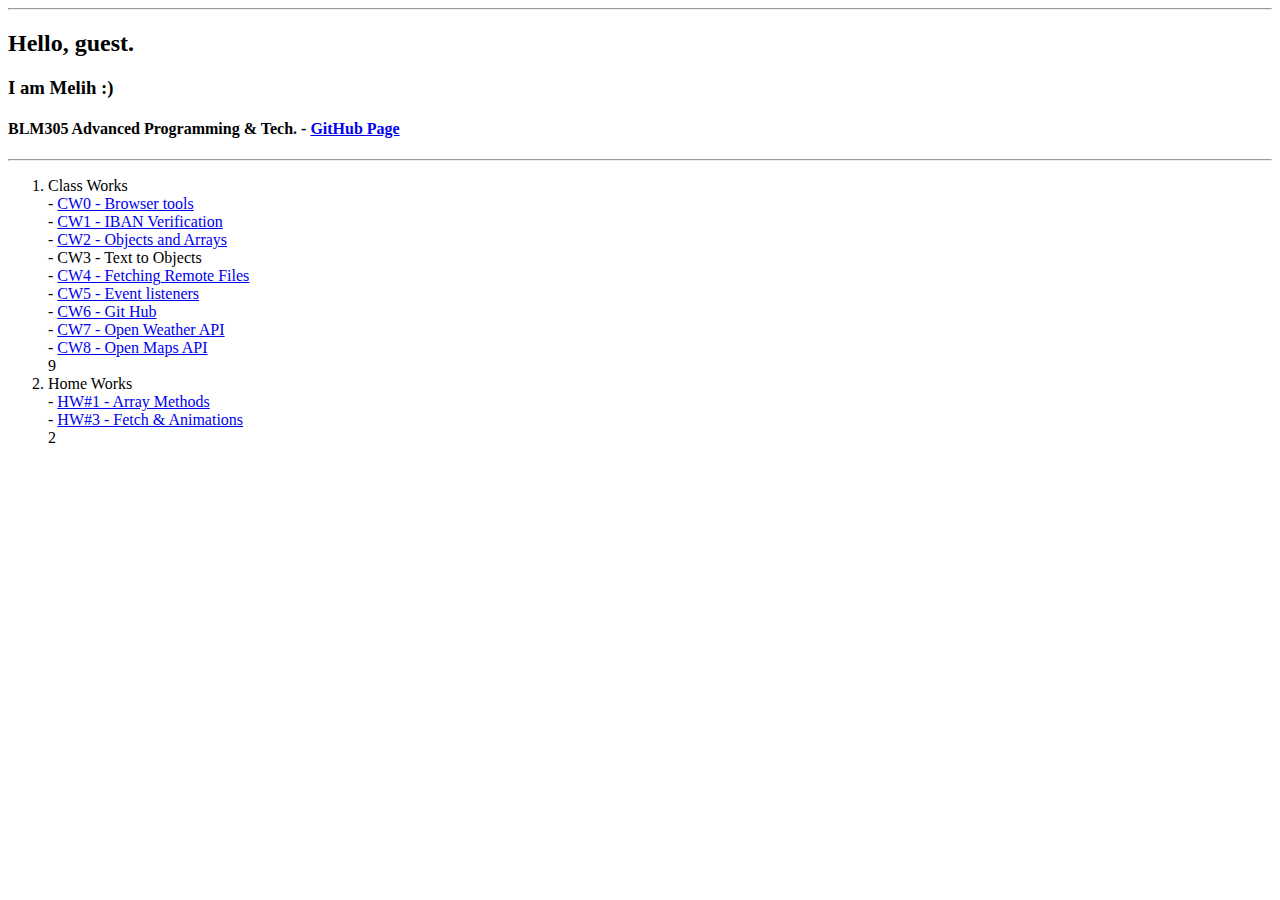
==== index.html @ 724f60a0 "Update index.html" ====
<!doctype html>
<html lang="en">

<head>
    <meta charset="utf-8">
    <meta name="viewport" content="width=device-width, initial-scale=1">
    <title>BLM305 - Home</title>
    <link href="https://cdn.jsdelivr.net/npm/bootstrap@5.2.2/dist/css/bootstrap.min.css" rel="stylesheet"
        integrity="sha384-Zenh87qX5JnK2Jl0vWa8Ck2rdkQ2Bzep5IDxbcnCeuOxjzrPF/et3URy9Bv1WTRi" crossorigin="anonymous">
</head>

<body>
    <div class="container">
        <hr/>
        <h2>Hello, guest.</h2>
        <h3>I am Melih :)</h3>
        <h4>BLM305 Advanced Programming & Tech. - <a href="https://github.com/melihkacaman/melih_advanced_programming_lab">GitHub Page</a></h4>
        <hr />
        <div class="row">
            <ol class="list-group list-group-numbered">
                <li class="list-group-item d-flex justify-content-between align-items-start">
                    <div class="ms-2 me-auto">
                        <div class="fw-bold">Class Works</div>
                        - <a href="https://melihkacaman.github.io/melih_advanced_programming_lab/CW_0.html">CW0 - Browser tools</a> <br/>
                        - <a href="https://melihkacaman.github.io/melih_advanced_programming_lab/iban.html">CW1 - IBAN Verification</a><br/>
                        - <a href="https://melihkacaman.github.io/melih_advanced_programming_lab/List%20of%20Objects.html">CW2 - Objects and Arrays</a><br/>
                        - <a>CW3 - Text to Objects</a><br/>
                        - <a href="https://melihkacaman.github.io/melih_advanced_programming_lab/CW4.html">CW4 - Fetching Remote Files</a><br/>
                        - <a href="https://melihkacaman.github.io/melih_advanced_programming_lab/CW5.html">CW5 - Event listeners</a><br/>
                        - <a href="https://melihkacaman.github.io/melih_advanced_programming_lab/cw6.html">CW6 - Git Hub</a><br/>
                        - <a href="https://melihkacaman.github.io/melih_advanced_programming_lab/Open Weather.html">CW7 - Open Weather API</a><br/>
                        - <a href="https://melihkacaman.github.io/melih_advanced_programming_lab/CW8.html">CW8 - Open Maps API</a><br/>
                    </div>
                    <span class="badge bg-primary rounded-pill">9</span>
                </li>
                <li class="list-group-item d-flex justify-content-between align-items-start">
                    <div class="ms-2 me-auto">
                        <div class="fw-bold">Home Works</div>
                        - <a href="https://melihkacaman.github.io/melih_advanced_programming_lab/HW1.html">HW#1 - Array Methods</a><br/> 
                        - <a href="https://melihkacaman.github.io/melih_advanced_programming_lab/HW3.html">HW#3 - Fetch & Animations</a>   
                    </div>
                    <span class="badge bg-primary rounded-pill">2</span>
                </li>
            </ol>
        </div>
    </div>
    <script src="https://cdn.jsdelivr.net/npm/bootstrap@5.2.2/dist/js/bootstrap.bundle.min.js"
        integrity="sha384-OERcA2EqjJCMA+/3y+gxIOqMEjwtxJY7qPCqsdltbNJuaOe923+mo//f6V8Qbsw3"
        crossorigin="anonymous"></script>
</body>

</html>
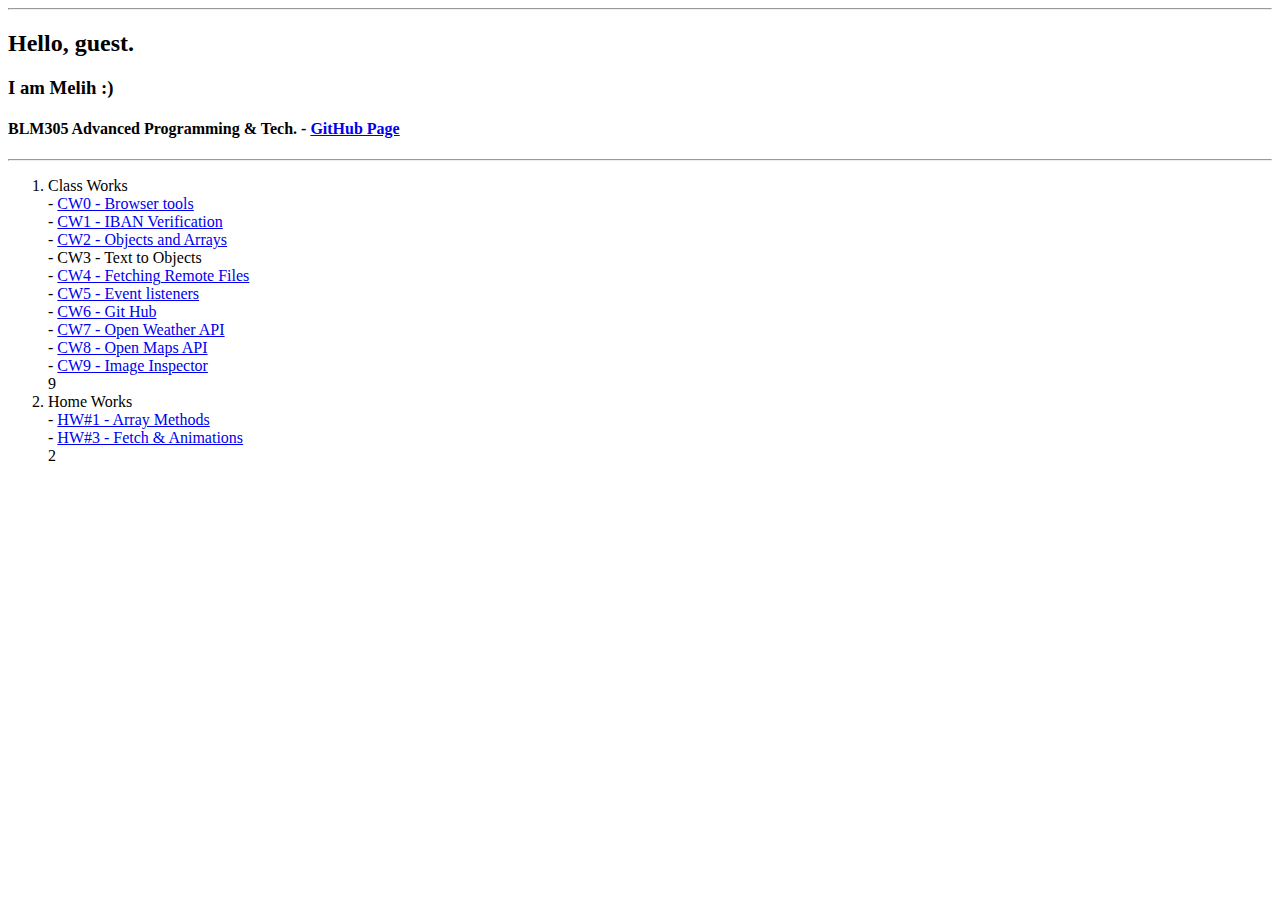
==== commit 1afaf2ae: "Update index.html" ====
--- a/index.html
+++ b/index.html
@@ -30,6 +30,7 @@
                         - <a href="https://melihkacaman.github.io/melih_advanced_programming_lab/cw6.html">CW6 - Git Hub</a><br/>
                         - <a href="https://melihkacaman.github.io/melih_advanced_programming_lab/Open Weather.html">CW7 - Open Weather API</a><br/>
                         - <a href="https://melihkacaman.github.io/melih_advanced_programming_lab/CW8.html">CW8 - Open Maps API</a><br/>
+                        - <a href="https://melihkacaman.github.io/melih_advanced_programming_lab/CW9.html">CW9 - Image Inspector</a><br/>
                     </div>
                     <span class="badge bg-primary rounded-pill">9</span>
                 </li>
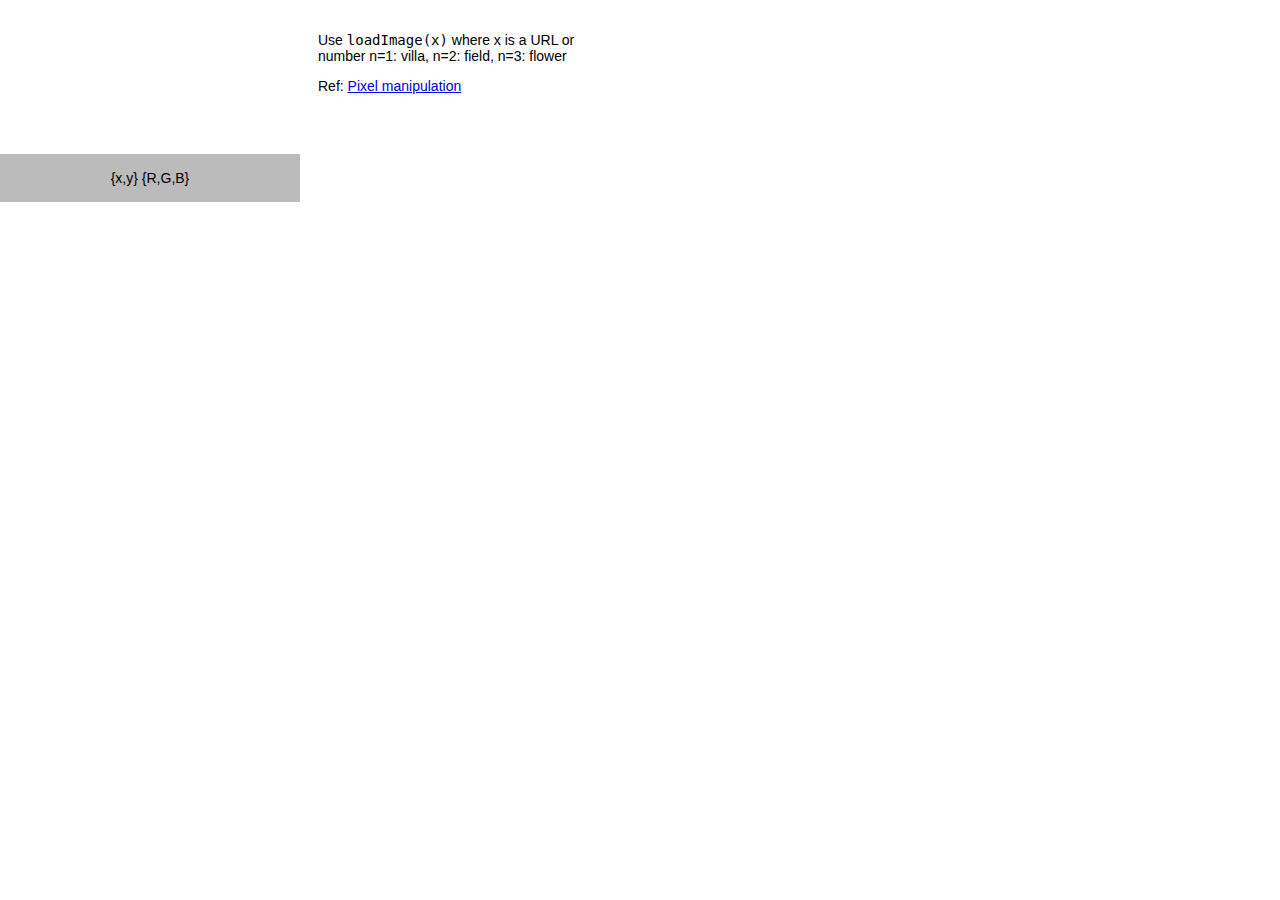
==== commit 202dc987: "flip horizontal added" ====
--- a/index.html
+++ b/index.html
@@ -1,53 +1,173 @@
-<!doctype html>
-<html lang="en">
+<!DOCTYPE html>
+<html lang="en-US">
 
 <head>
-    <meta charset="utf-8">
-    <meta name="viewport" content="width=device-width, initial-scale=1">
-    <title>BLM305 - Home</title>
-    <link href="https://cdn.jsdelivr.net/npm/bootstrap@5.2.2/dist/css/bootstrap.min.css" rel="stylesheet"
-        integrity="sha384-Zenh87qX5JnK2Jl0vWa8Ck2rdkQ2Bzep5IDxbcnCeuOxjzrPF/et3URy9Bv1WTRi" crossorigin="anonymous">
+  <meta charset="UTF-8">
+  <meta name="viewport" content="width=device-width">
+  <link href="https://maeyler.github.io/JS/sss/inspector.css" rel="stylesheet" media="all">
+  <script src="https://maeyler.github.io/JS/sss/inspector.js"></script>
+  <link rel="icon" href="../images/icon192.png">
+  <title>Image Inspector </title>
+
+  <style>
+    body {
+      margin: 0;
+    }
+
+    p {
+      margin: 1em;
+      font: 14px arial, sans-serif;
+    }
+
+    div {
+      display: inline-block;
+      vertical-align: top;
+    }
+
+    #color {
+      background: #bbb;
+      text-align: center;
+      padding: 16px;
+      margin: 0;
+      margin-bottom: 10px;
+      min-width: 260px;
+    }
+  </style>
 </head>
 
 <body>
-    <div class="container">
-        <hr/>
-        <h2>Hello, guest.</h2>
-        <h3>I am Melih :)</h3>
-        <h4>BLM305 Advanced Programming & Tech. - <a href="https://github.com/melihkacaman/melih_advanced_programming_lab">GitHub Page</a></h4>
-        <hr />
-        <div class="row">
-            <ol class="list-group list-group-numbered">
-                <li class="list-group-item d-flex justify-content-between align-items-start">
-                    <div class="ms-2 me-auto">
-                        <div class="fw-bold">Class Works</div>
-                        - <a href="https://melihkacaman.github.io/melih_advanced_programming_lab/CW_0.html">CW0 - Browser tools</a> <br/>
-                        - <a href="https://melihkacaman.github.io/melih_advanced_programming_lab/iban.html">CW1 - IBAN Verification</a><br/>
-                        - <a href="https://melihkacaman.github.io/melih_advanced_programming_lab/List%20of%20Objects.html">CW2 - Objects and Arrays</a><br/>
-                        - <a>CW3 - Text to Objects</a><br/>
-                        - <a href="https://melihkacaman.github.io/melih_advanced_programming_lab/CW4.html">CW4 - Fetching Remote Files</a><br/>
-                        - <a href="https://melihkacaman.github.io/melih_advanced_programming_lab/CW5.html">CW5 - Event listeners</a><br/>
-                        - <a href="https://melihkacaman.github.io/melih_advanced_programming_lab/cw6.html">CW6 - Git Hub</a><br/>
-                        - <a href="https://melihkacaman.github.io/melih_advanced_programming_lab/Open Weather.html">CW7 - Open Weather API</a><br/>
-                        - <a href="https://melihkacaman.github.io/melih_advanced_programming_lab/CW8.html">CW8 - Open Maps API</a><br/>
-                        - <a href="https://melihkacaman.github.io/melih_advanced_programming_lab/CW9.html">CW9 - Image Inspector</a><br/>
-                    </div>
-                    <span class="badge bg-primary rounded-pill">9</span>
-                </li>
-                <li class="list-group-item d-flex justify-content-between align-items-start">
-                    <div class="ms-2 me-auto">
-                        <div class="fw-bold">Home Works</div>
-                        - <a href="https://melihkacaman.github.io/melih_advanced_programming_lab/HW1.html">HW#1 - Array Methods</a><br/> 
-                        - <a href="https://melihkacaman.github.io/melih_advanced_programming_lab/HW3.html">HW#3 - Fetch & Animations</a>   
-                    </div>
-                    <span class="badge bg-primary rounded-pill">2</span>
-                </li>
-            </ol>
-        </div>
-    </div>
-    <script src="https://cdn.jsdelivr.net/npm/bootstrap@5.2.2/dist/js/bootstrap.bundle.min.js"
-        integrity="sha384-OERcA2EqjJCMA+/3y+gxIOqMEjwtxJY7qPCqsdltbNJuaOe923+mo//f6V8Qbsw3"
-        crossorigin="anonymous"></script>
+  <div>
+    <canvas id="canvas"></canvas>
+    <p id=color>{x,y} {R,G,B}</p>
+  </div>
+  <div>
+    <div id=sss></div>
+    <p>Use <code>loadImage(x)</code> where x is a URL or <br>
+      number n=1: villa, n=2: field, n=3: flower
+    <p>
+      Ref: <a href="https://developer.mozilla.org/en-US/docs/Web/API/Canvas_API/Tutorial/Pixel_manipulation_with_canvas"
+        target=NewTab>Pixel manipulation</a>
+  </div>
+
+  <script>
+    "use strict";
+    const cx = canvas.getContext('2d');
+    const img = new Image();
+    img.style.display = 'none';
+    img.crossOrigin = 'anonymous';
+    img.onload = start;
+
+    function start() {
+      console.log(img.src, "loaded")
+      canvas.width = img.width
+      canvas.height = img.height
+      cx.drawImage(img, 0, 0)
+      MENU.W = canvas.width
+      MENU.H = canvas.height
+      display(MENU)
+    }
+    function pick(evt) {
+      let x = evt.layerX, y = evt.layerY;
+      let rgb, avg;
+      try {
+        let pixel = cx.getImageData(x, y, 1, 1);
+        let data = pixel.data;
+        rgb = 'rgb(' + data[0] + ', ' + data[1] + ', ' + data[2] + ')';
+        avg = (data[0] + data[1] + data[2]) / 3;
+      } catch {
+        rgb = 'gray'; avg = 127;
+      }
+      color.style.background = rgb;
+      color.style.color = avg < 127 ? "white" : "black";
+      // if (rgb == 'gray') rgb = '';
+      color.innerText = '{x:' + x + ', y:' + y + '}  ' + rgb;
+    }
+
+    class Graph extends Menu {
+      constructor() {
+        super()
+        this.canvas = canvas
+        this.context = cx
+        this.image = img
+      }
+      loadImage(url) {
+        switch (Number(url)) {
+          case 1: url = "./images/fsmbb.jpg"
+            break;
+          case 2: url = "./images/cilek.jpg"
+            break;
+          case 3: url = "./images/cicek.jpg"
+            break;
+          default: //do nothing
+        }
+        img.src = url
+      }
+      invert() {
+        let id = this.context.getImageData(0, 0, this.W, this.H);
+        let data = id.data;
+        for (let i = 0; i < data.length; i += 4) {
+          data[i] = 255 - data[i];   // red
+          data[i + 1] = 255 - data[i + 1]; // green
+          data[i + 2] = 255 - data[i + 2]; // blue
+        }
+        this.context.putImageData(id, 0, 0);
+      }
+      flipHorizontal() {
+        let id = this.context.getImageData(0, 0, this.W, this.H);
+        
+        for (let i = 0; i < id.height; i++) {
+          for (let j = 0; j < id.width / 2; j++) {
+            let index = ((i * id.width) + j) * 4;
+            let yerDegis = (((i + 1) * id.width) - (j + 1)) * 4;
+            for (let byte_index = 0; byte_index < 4; byte_index++) {
+              let yerDeg = id.data[index + byte_index];
+              id.data[index + byte_index] = id.data[yerDegis + byte_index];
+              id.data[yerDegis + byte_index] = yerDeg;
+            }
+          }
+        }
+        this.context.putImageData(id, 0, 0, 0, 0, id.width, id.height);
+      }
+      grayscale() {
+        let id = this.context.getImageData(0, 0, this.W, this.H);
+        let data = id.data;
+        for (let i = 0; i < data.length; i += 4) {
+          let avg = (data[i] + data[i + 1] + data[i + 2]) / 3;
+          data[i] = avg; // red
+          data[i + 1] = avg; // green
+          data[i + 2] = avg; // blue
+        }
+        this.context.putImageData(id, 0, 0);
+      }
+      red_green() {
+        let id = this.context.getImageData(0, 0, this.W, this.H);
+        let data = id.data;
+        for (let i = 0; i < data.length; i += 4) {
+          let avg = (data[i] + data[i + 1]) / 2;
+          data[i] = avg; // red
+          data[i + 1] = avg; // green
+        }
+        this.context.putImageData(id, 0, 0);
+      }
+      getPixelAt(x, y) {
+        return this.context.getImageData(x, y, 1, 1).data;
+      }
+    }
+
+    function init() {
+      MENU = new Graph(); //global
+      display(MENU); display(cx); display(img);
+      MENU.loadImage(1)
+    }
+    canvas.addEventListener('mousemove', pick);
+    try {
+      inspect(sss, init); //makes Inspector table
+      inp.value = "start()";
+    } catch (e) {
+      reportError(e);
+    }
+  </script>
+
 </body>
 
 </html>
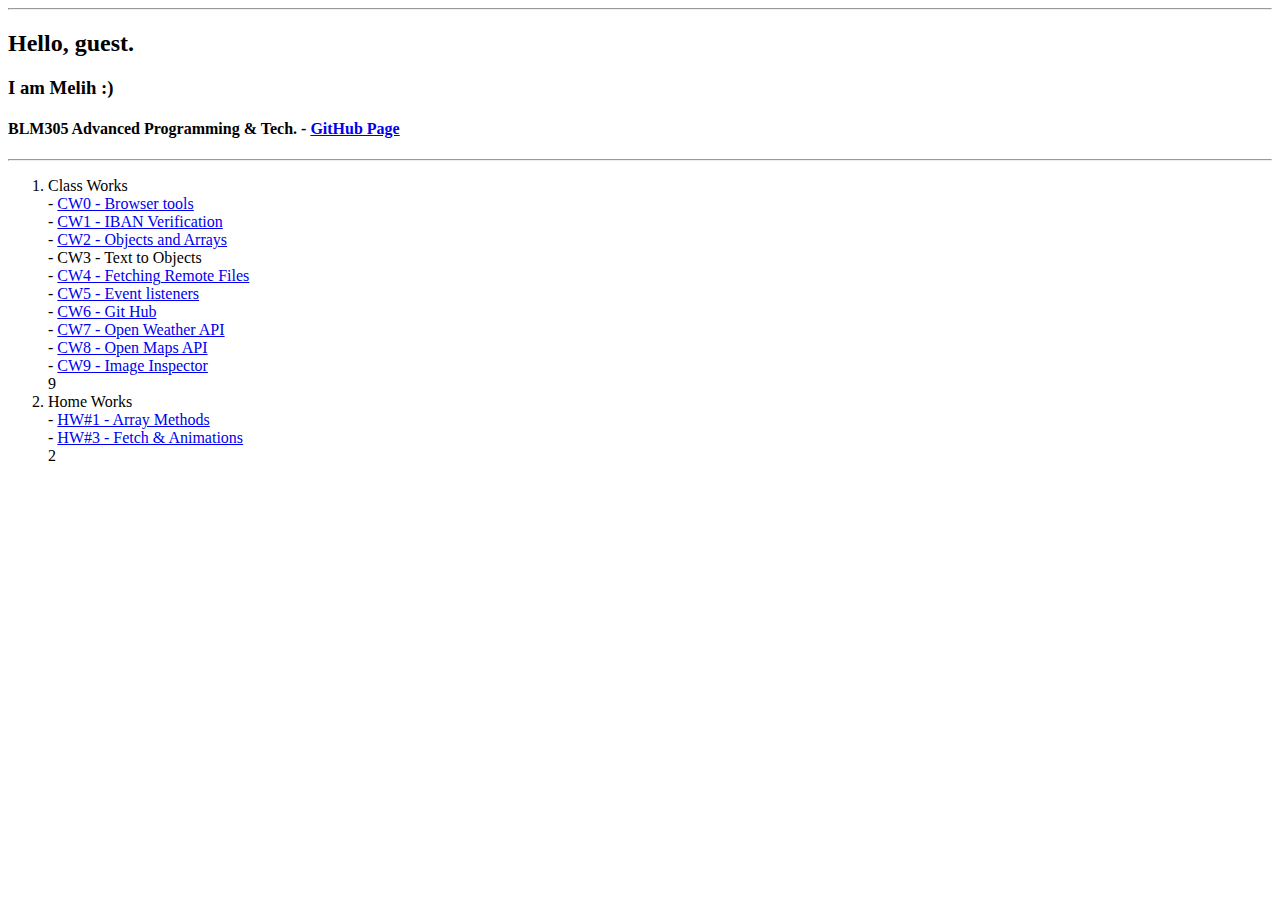
==== commit 0f5d3dd9: "update 2 index" ====
--- a/index.html
+++ b/index.html
@@ -1,173 +1,53 @@
-<!DOCTYPE html>
-<html lang="en-US">
+<!doctype html>
+<html lang="en">
 
 <head>
-  <meta charset="UTF-8">
-  <meta name="viewport" content="width=device-width">
-  <link href="https://maeyler.github.io/JS/sss/inspector.css" rel="stylesheet" media="all">
-  <script src="https://maeyler.github.io/JS/sss/inspector.js"></script>
-  <link rel="icon" href="../images/icon192.png">
-  <title>Image Inspector </title>
-
-  <style>
-    body {
-      margin: 0;
-    }
-
-    p {
-      margin: 1em;
-      font: 14px arial, sans-serif;
-    }
-
-    div {
-      display: inline-block;
-      vertical-align: top;
-    }
-
-    #color {
-      background: #bbb;
-      text-align: center;
-      padding: 16px;
-      margin: 0;
-      margin-bottom: 10px;
-      min-width: 260px;
-    }
-  </style>
+    <meta charset="utf-8">
+    <meta name="viewport" content="width=device-width, initial-scale=1">
+    <title>BLM305 - Home</title>
+    <link href="https://cdn.jsdelivr.net/npm/bootstrap@5.2.2/dist/css/bootstrap.min.css" rel="stylesheet"
+        integrity="sha384-Zenh87qX5JnK2Jl0vWa8Ck2rdkQ2Bzep5IDxbcnCeuOxjzrPF/et3URy9Bv1WTRi" crossorigin="anonymous">
 </head>
 
 <body>
-  <div>
-    <canvas id="canvas"></canvas>
-    <p id=color>{x,y} {R,G,B}</p>
-  </div>
-  <div>
-    <div id=sss></div>
-    <p>Use <code>loadImage(x)</code> where x is a URL or <br>
-      number n=1: villa, n=2: field, n=3: flower
-    <p>
-      Ref: <a href="https://developer.mozilla.org/en-US/docs/Web/API/Canvas_API/Tutorial/Pixel_manipulation_with_canvas"
-        target=NewTab>Pixel manipulation</a>
-  </div>
-
-  <script>
-    "use strict";
-    const cx = canvas.getContext('2d');
-    const img = new Image();
-    img.style.display = 'none';
-    img.crossOrigin = 'anonymous';
-    img.onload = start;
-
-    function start() {
-      console.log(img.src, "loaded")
-      canvas.width = img.width
-      canvas.height = img.height
-      cx.drawImage(img, 0, 0)
-      MENU.W = canvas.width
-      MENU.H = canvas.height
-      display(MENU)
-    }
-    function pick(evt) {
-      let x = evt.layerX, y = evt.layerY;
-      let rgb, avg;
-      try {
-        let pixel = cx.getImageData(x, y, 1, 1);
-        let data = pixel.data;
-        rgb = 'rgb(' + data[0] + ', ' + data[1] + ', ' + data[2] + ')';
-        avg = (data[0] + data[1] + data[2]) / 3;
-      } catch {
-        rgb = 'gray'; avg = 127;
-      }
-      color.style.background = rgb;
-      color.style.color = avg < 127 ? "white" : "black";
-      // if (rgb == 'gray') rgb = '';
-      color.innerText = '{x:' + x + ', y:' + y + '}  ' + rgb;
-    }
-
-    class Graph extends Menu {
-      constructor() {
-        super()
-        this.canvas = canvas
-        this.context = cx
-        this.image = img
-      }
-      loadImage(url) {
-        switch (Number(url)) {
-          case 1: url = "./images/fsmbb.jpg"
-            break;
-          case 2: url = "./images/cilek.jpg"
-            break;
-          case 3: url = "./images/cicek.jpg"
-            break;
-          default: //do nothing
-        }
-        img.src = url
-      }
-      invert() {
-        let id = this.context.getImageData(0, 0, this.W, this.H);
-        let data = id.data;
-        for (let i = 0; i < data.length; i += 4) {
-          data[i] = 255 - data[i];   // red
-          data[i + 1] = 255 - data[i + 1]; // green
-          data[i + 2] = 255 - data[i + 2]; // blue
-        }
-        this.context.putImageData(id, 0, 0);
-      }
-      flipHorizontal() {
-        let id = this.context.getImageData(0, 0, this.W, this.H);
-        
-        for (let i = 0; i < id.height; i++) {
-          for (let j = 0; j < id.width / 2; j++) {
-            let index = ((i * id.width) + j) * 4;
-            let yerDegis = (((i + 1) * id.width) - (j + 1)) * 4;
-            for (let byte_index = 0; byte_index < 4; byte_index++) {
-              let yerDeg = id.data[index + byte_index];
-              id.data[index + byte_index] = id.data[yerDegis + byte_index];
-              id.data[yerDegis + byte_index] = yerDeg;
-            }
-          }
-        }
-        this.context.putImageData(id, 0, 0, 0, 0, id.width, id.height);
-      }
-      grayscale() {
-        let id = this.context.getImageData(0, 0, this.W, this.H);
-        let data = id.data;
-        for (let i = 0; i < data.length; i += 4) {
-          let avg = (data[i] + data[i + 1] + data[i + 2]) / 3;
-          data[i] = avg; // red
-          data[i + 1] = avg; // green
-          data[i + 2] = avg; // blue
-        }
-        this.context.putImageData(id, 0, 0);
-      }
-      red_green() {
-        let id = this.context.getImageData(0, 0, this.W, this.H);
-        let data = id.data;
-        for (let i = 0; i < data.length; i += 4) {
-          let avg = (data[i] + data[i + 1]) / 2;
-          data[i] = avg; // red
-          data[i + 1] = avg; // green
-        }
-        this.context.putImageData(id, 0, 0);
-      }
-      getPixelAt(x, y) {
-        return this.context.getImageData(x, y, 1, 1).data;
-      }
-    }
-
-    function init() {
-      MENU = new Graph(); //global
-      display(MENU); display(cx); display(img);
-      MENU.loadImage(1)
-    }
-    canvas.addEventListener('mousemove', pick);
-    try {
-      inspect(sss, init); //makes Inspector table
-      inp.value = "start()";
-    } catch (e) {
-      reportError(e);
-    }
-  </script>
-
+    <div class="container">
+        <hr/>
+        <h2>Hello, guest.</h2>
+        <h3>I am Melih :)</h3>
+        <h4>BLM305 Advanced Programming & Tech. - <a href="https://github.com/melihkacaman/melih_advanced_programming_lab">GitHub Page</a></h4>
+        <hr />
+        <div class="row">
+            <ol class="list-group list-group-numbered">
+                <li class="list-group-item d-flex justify-content-between align-items-start">
+                    <div class="ms-2 me-auto">
+                        <div class="fw-bold">Class Works</div>
+                        - <a href="https://melihkacaman.github.io/melih_advanced_programming_lab/CW_0.html">CW0 - Browser tools</a> <br/>
+                        - <a href="https://melihkacaman.github.io/melih_advanced_programming_lab/iban.html">CW1 - IBAN Verification</a><br/>
+                        - <a href="https://melihkacaman.github.io/melih_advanced_programming_lab/List%20of%20Objects.html">CW2 - Objects and Arrays</a><br/>
+                        - <a>CW3 - Text to Objects</a><br/>
+                        - <a href="https://melihkacaman.github.io/melih_advanced_programming_lab/CW4.html">CW4 - Fetching Remote Files</a><br/>
+                        - <a href="https://melihkacaman.github.io/melih_advanced_programming_lab/CW5.html">CW5 - Event listeners</a><br/>
+                        - <a href="https://melihkacaman.github.io/melih_advanced_programming_lab/cw6.html">CW6 - Git Hub</a><br/>
+                        - <a href="https://melihkacaman.github.io/melih_advanced_programming_lab/Open Weather.html">CW7 - Open Weather API</a><br/>
+                        - <a href="https://melihkacaman.github.io/melih_advanced_programming_lab/CW8.html">CW8 - Open Maps API</a><br/>
+                        - <a href="https://melihkacaman.github.io/melih_advanced_programming_lab/CW9.html">CW9 - Image Inspector</a><br/>
+                    </div>
+                    <span class="badge bg-primary rounded-pill">9</span>
+                </li>
+                <li class="list-group-item d-flex justify-content-between align-items-start">
+                    <div class="ms-2 me-auto">
+                        <div class="fw-bold">Home Works</div>
+                        - <a href="https://melihkacaman.github.io/melih_advanced_programming_lab/HW1.html">HW#1 - Array Methods</a><br/> 
+                        - <a href="https://melihkacaman.github.io/melih_advanced_programming_lab/HW3.html">HW#3 - Fetch & Animations</a>   
+                    </div>
+                    <span class="badge bg-primary rounded-pill">2</span>
+                </li>
+            </ol>
+        </div>
+    </div>
+    <script src="https://cdn.jsdelivr.net/npm/bootstrap@5.2.2/dist/js/bootstrap.bundle.min.js"
+        integrity="sha384-OERcA2EqjJCMA+/3y+gxIOqMEjwtxJY7qPCqsdltbNJuaOe923+mo//f6V8Qbsw3"
+        crossorigin="anonymous"></script>
 </body>
 
 </html>
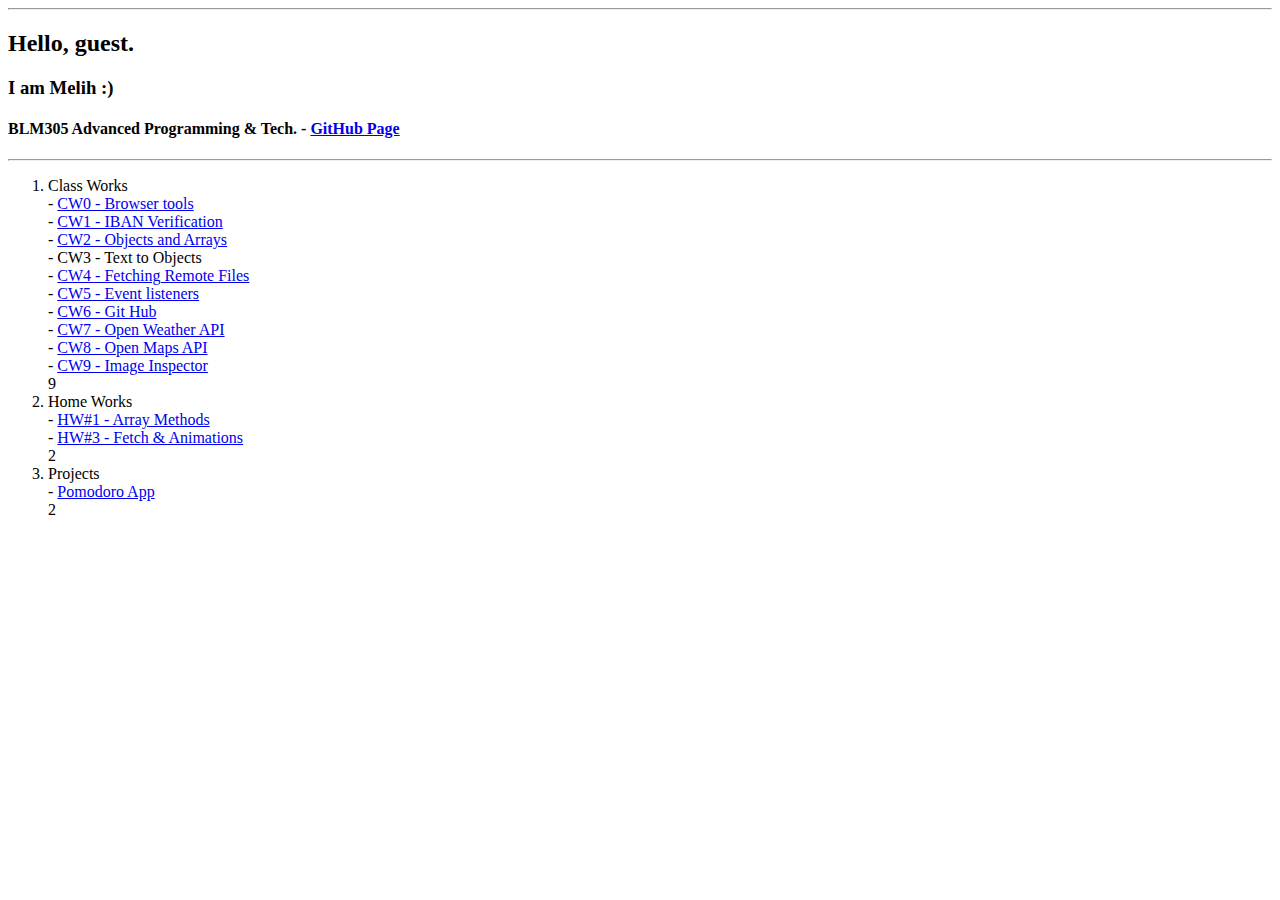
==== commit 5cfd330d: "project is added" ====
--- a/index.html
+++ b/index.html
@@ -42,6 +42,13 @@
                     </div>
                     <span class="badge bg-primary rounded-pill">2</span>
                 </li>
+                <li class="list-group-item d-flex justify-content-between align-items-start">
+                    <div class="ms-2 me-auto">
+                        <div class="fw-bold">Projects</div>
+                        - <a href="https://melihkacaman.github.io/melih_advanced_programming_lab/to-do-list/index.html">Pomodoro App</a><br/> 
+                    </div>
+                    <span class="badge bg-primary rounded-pill">2</span>
+                </li>
             </ol>
         </div>
     </div>
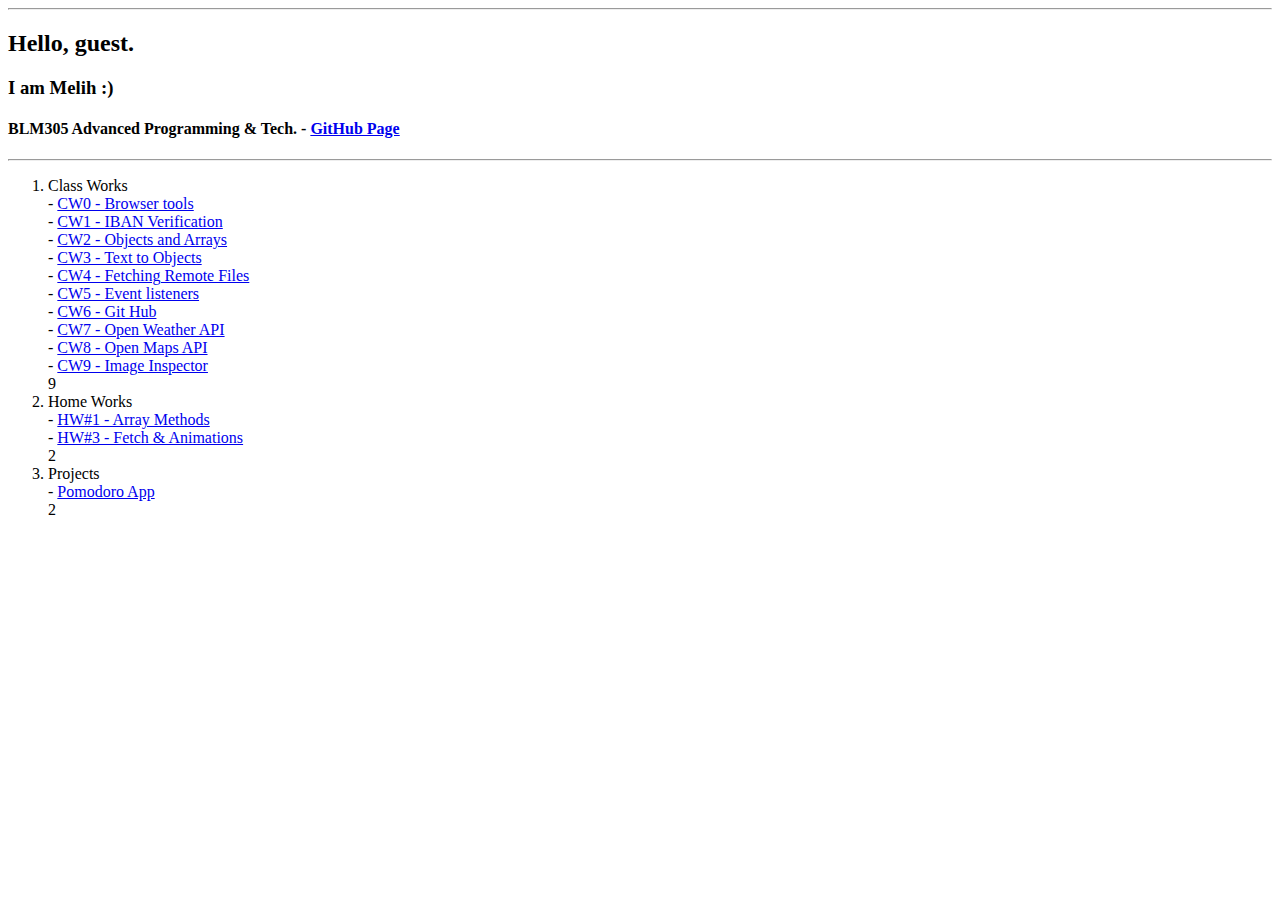
==== commit 37b8a3f4: "cw3 added to index" ====
--- a/index.html
+++ b/index.html
@@ -24,7 +24,7 @@
                         - <a href="https://melihkacaman.github.io/melih_advanced_programming_lab/CW_0.html">CW0 - Browser tools</a> <br/>
                         - <a href="https://melihkacaman.github.io/melih_advanced_programming_lab/iban.html">CW1 - IBAN Verification</a><br/>
                         - <a href="https://melihkacaman.github.io/melih_advanced_programming_lab/List%20of%20Objects.html">CW2 - Objects and Arrays</a><br/>
-                        - <a>CW3 - Text to Objects</a><br/>
+                        - <a href="https://melihkacaman.github.io/melih_advanced_programming_lab/CW3.html">CW3 - Text to Objects</a><br/>
                         - <a href="https://melihkacaman.github.io/melih_advanced_programming_lab/CW4.html">CW4 - Fetching Remote Files</a><br/>
                         - <a href="https://melihkacaman.github.io/melih_advanced_programming_lab/CW5.html">CW5 - Event listeners</a><br/>
                         - <a href="https://melihkacaman.github.io/melih_advanced_programming_lab/cw6.html">CW6 - Git Hub</a><br/>
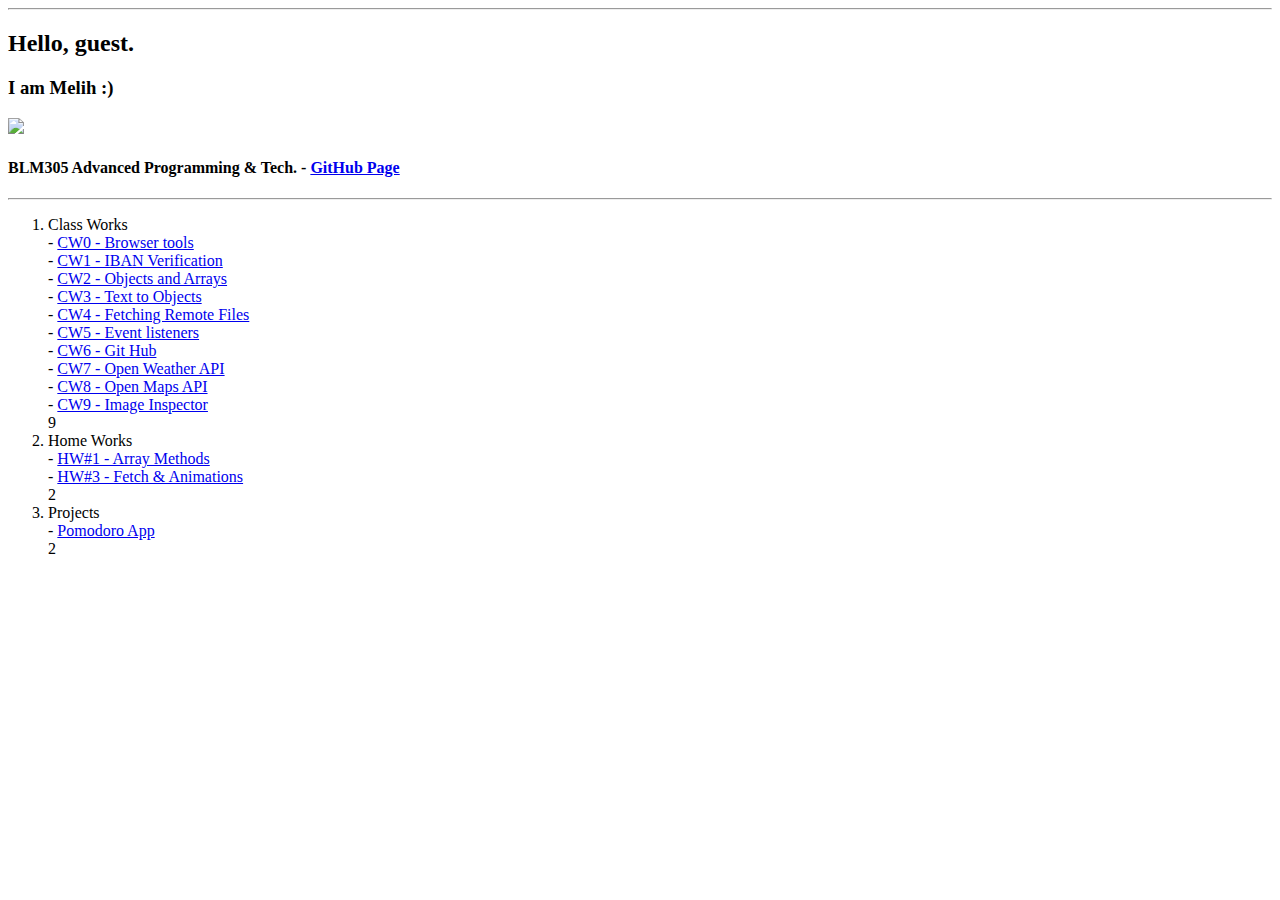
==== commit 6068823c: "avatart is added" ====
--- a/index.html
+++ b/index.html
@@ -14,6 +14,7 @@
         <hr/>
         <h2>Hello, guest.</h2>
         <h3>I am Melih :)</h3>
+        <img src="https://cdn.baykartech.com/media/upload/userFormUpload/81RoCW9IvPYfLNOOduMaRW3UeOrLJJEm.PNG" width="200" heihgth="400">
         <h4>BLM305 Advanced Programming & Tech. - <a href="https://github.com/melihkacaman/melih_advanced_programming_lab">GitHub Page</a></h4>
         <hr />
         <div class="row">
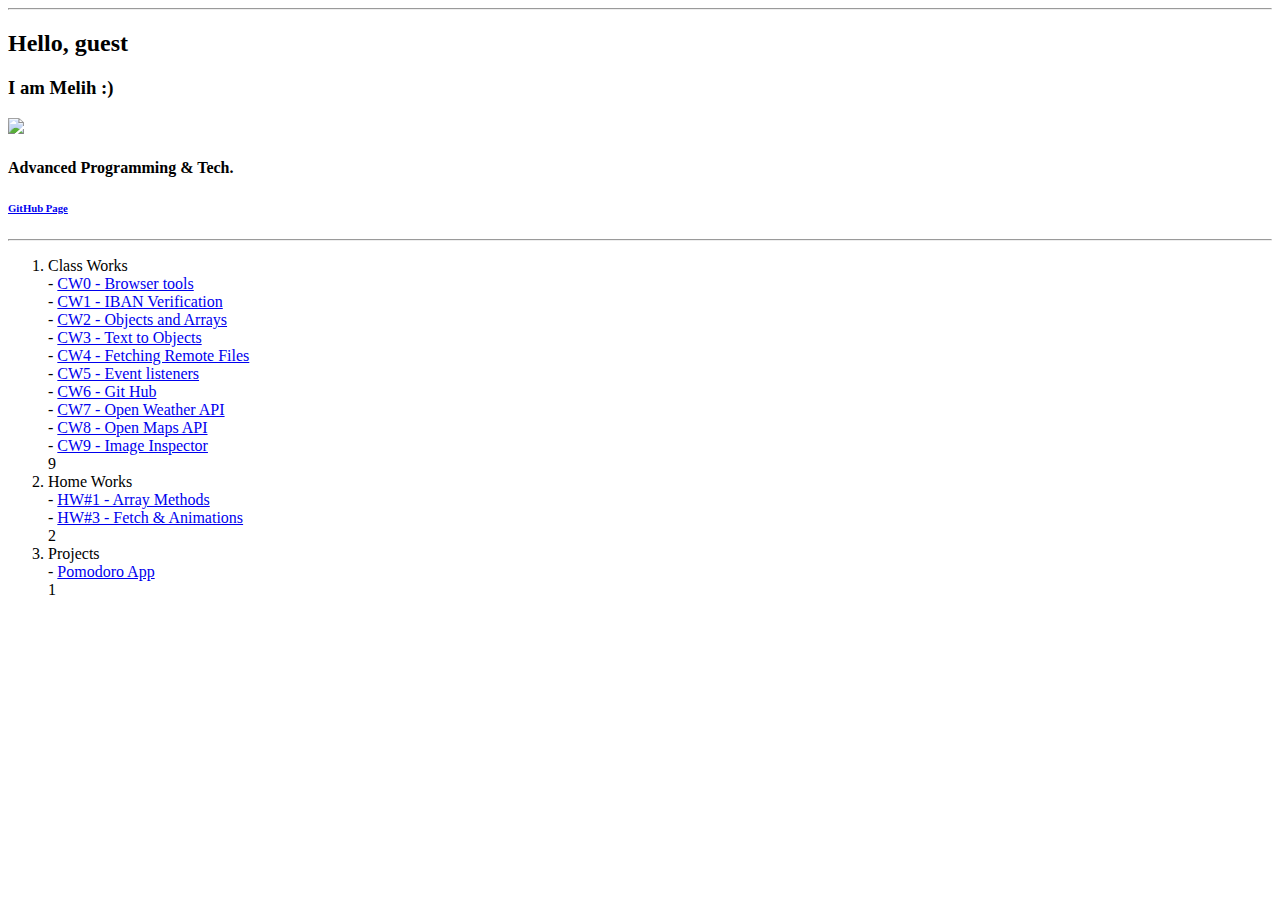
==== commit d2578e95: "index html updated" ====
--- a/index.html
+++ b/index.html
@@ -12,10 +12,11 @@
 <body>
     <div class="container">
         <hr/>
-        <h2>Hello, guest.</h2>
+        <h2>Hello, guest</h2>
         <h3>I am Melih :)</h3>
         <img src="https://cdn.baykartech.com/media/upload/userFormUpload/81RoCW9IvPYfLNOOduMaRW3UeOrLJJEm.PNG" width="200" heihgth="400">
-        <h4>BLM305 Advanced Programming & Tech. - <a href="https://github.com/melihkacaman/melih_advanced_programming_lab">GitHub Page</a></h4>
+        <h4>Advanced Programming & Tech.</h4>
+        <h6><a href="https://github.com/melihkacaman/melih_advanced_programming_lab">GitHub Page</a></h6>
         <hr />
         <div class="row">
             <ol class="list-group list-group-numbered">
@@ -48,7 +49,7 @@
                         <div class="fw-bold">Projects</div>
                         - <a href="https://melihkacaman.github.io/melih_advanced_programming_lab/to-do-list/index.html">Pomodoro App</a><br/> 
                     </div>
-                    <span class="badge bg-primary rounded-pill">2</span>
+                    <span class="badge bg-primary rounded-pill">1</span>
                 </li>
             </ol>
         </div>
